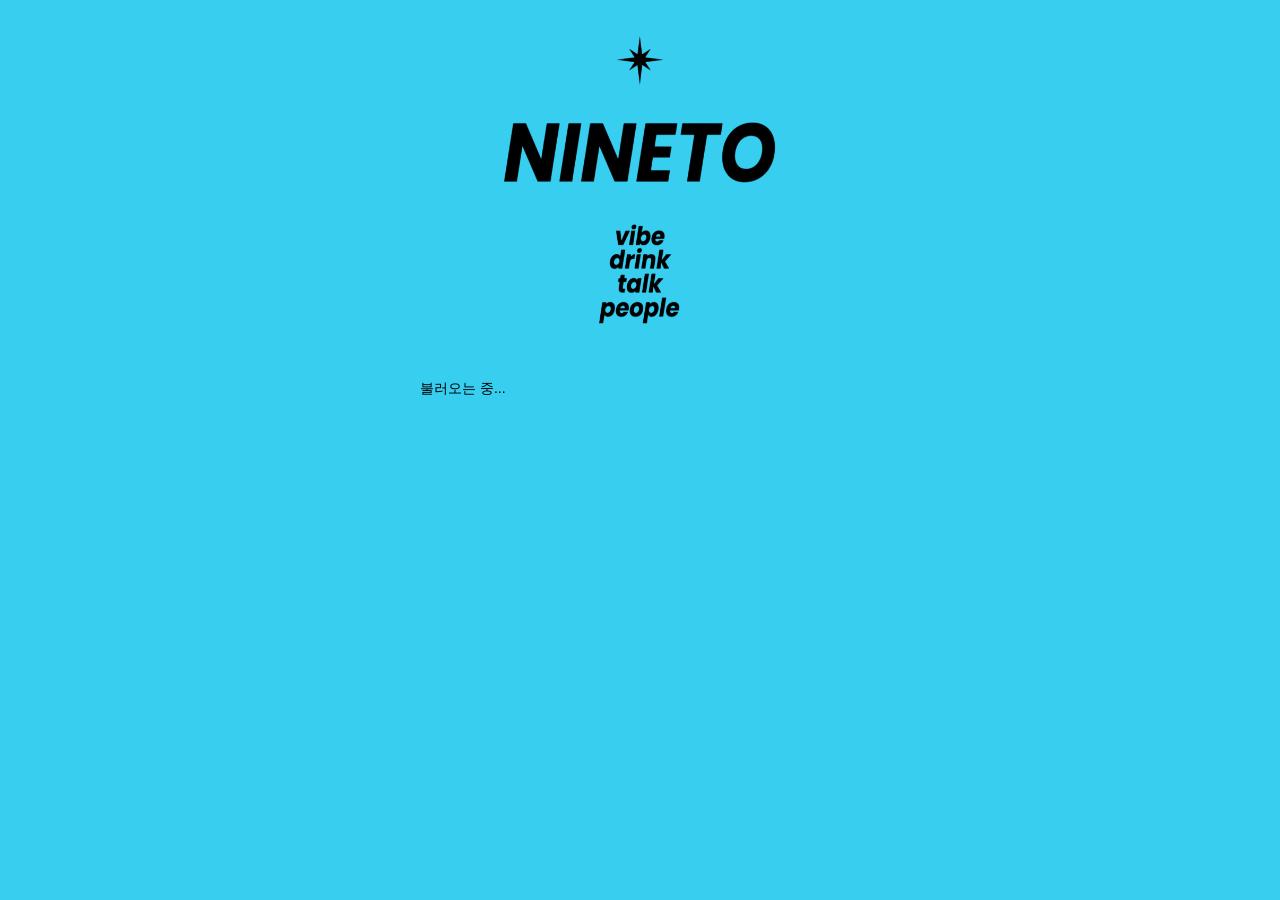
==== index.html @ 0d50b622 "first commit" ====
<!DOCTYPE html>
<html lang="ko">
  <head>
    <meta charset="UTF-8" />
    <meta name="viewport" content="width=device-width, initial-scale=1.0" />
    <title>NINETO</title>
    <link rel="stylesheet" href="./style/index.css" />
  </head>
  <body>
    <div class="page">
      <section class="socialring-main">
        <img src="img/main/nineto_main.png" alt="NINETO 메인 이미지" />
      </section>

      <main class="content">
        <p class="socialring-count" id="socialring-count">불러오는 중...</p>
        <section class="socialring-list" id="socialring-list"></section>
      </main>
    </div>

    <div class="modal hidden" id="schedule-modal">
      <div class="modal-overlay" id="modal-overlay"></div>

      <div class="modal-content">
        <div class="modal-header">
          <div class="modal-title-wrap">
            <h3 id="modal-socialring-title">소셜링 선택</h3>
            <p id="modal-socialring-desc"></p>
          </div>

          <button
            class="modal-close"
            id="modal-close"
            type="button"
            aria-label="닫기"
          >
            &times;
          </button>
        </div>

        <div class="schedule-list" id="schedule-list"></div>
        <p class="empty-message hidden" id="empty-message">
          선택 가능한 시간이 없습니다.
        </p>
      </div>
    </div>

    <script src="./js/index.js"></script>
  </body>
</html>
---- style/index.css ----
* {
  box-sizing: border-box;
}

body {
  margin: 0;
  font-family: "Arial";
  background: #37CEF0;
  color: #000;
}

body.modal-open {
  overflow: hidden;
}

img {
  display: block;
  max-width: 100%;
}

.page {
  max-width: 480px;
  min-height: 100vh;
  margin: 0 auto;
  background: #37CEF0;
}

.topbar {
  display: flex;
  justify-content: space-between;
  padding: 20px;
}

.icon-btn {
  width: 38px;
  height: 38px;
  border: none;
  border-radius: 50%;
  background: #fff;
  cursor: pointer;
}

.socialring-main img {
  width: 100%;
  height: 360px;
  object-fit: cover;
}

.content {
  padding: 20px;
}

.socialring-count {
  margin: 0 0 16px;
  font-size: 14px;
  color: #000;
}

.socialring-list {
  display: flex;
  flex-direction: column;
  gap: 14px;
}

.socialring {
  display: flex;
  gap: 14px;
  padding: 12px;
  border-radius: 12px;
  background: #000;
  color: #fff;
  text-decoration: none;
}

.socialring-button {
  width: 100%;
  border: none;
  text-align: left;
  cursor: pointer;
}

.socialring-img {
  width: 100px;
  height: 100px;
  border-radius: 20px;
  object-fit: cover;
  flex-shrink: 0;
}

.socialring-text {
  display: flex;
  flex: 1;
  flex-direction: column;
  justify-content: center;
}

.socialring-text h2 {
  margin: 0 0 8px;
  font-size: 18px;
}

.socialring-text p {
  margin: 0;
  font-size: 14px;
  line-height: 1.5;
}

.cta-wrap {
  display: flex;
  justify-content: center;
  padding: 40px 0 20px;
}

.cta-btn {
  border: none;
  border-radius: 999px;
  padding: 14px 22px;
  background: rgba(255, 255, 255, 0.75);
  font-size: 14px;
  font-weight: 700;
  cursor: pointer;
}

.hidden {
  display: none !important;
}

.modal {
  position: fixed;
  inset: 0;
  z-index: 1000;
}

.modal-overlay {
  position: absolute;
  inset: 0;
  background: rgba(0, 0, 0, 0.45);
}

.modal-content {
  position: relative;
  z-index: 1001;
  width: calc(100% - 32px);
  max-width: 480px;
  margin: 60px auto;
  background: #fff;
  border-radius: 20px;
  padding: 20px;
  box-sizing: border-box;
}

.modal-header {
  display: flex;
  align-items: flex-start;
  justify-content: space-between;
  gap: 12px;
  margin-bottom: 16px;
}

.modal-title-wrap h3 {
  margin: 0 0 6px;
  font-size: 20px;
}

.modal-title-wrap p {
  margin: 0;
  font-size: 14px;
  color: #666;
  line-height: 1.5;
}

.modal-close {
  border: none;
  background: transparent;
  font-size: 28px;
  line-height: 1;
  cursor: pointer;
}

.schedule-list {
  display: flex;
  flex-direction: column;
  gap: 10px;
}

.schedule-item {
  width: 100%;
  border: 1px solid #ddd;
  border-radius: 12px;
  background: #fff;
  padding: 14px 16px;
  font-size: 15px;
  text-align: left;
  cursor: pointer;
}

.schedule-item:hover {
  border-color: #000;
}

.empty-message {
  margin: 12px 0 0;
  font-size: 14px;
  color: #777;
}
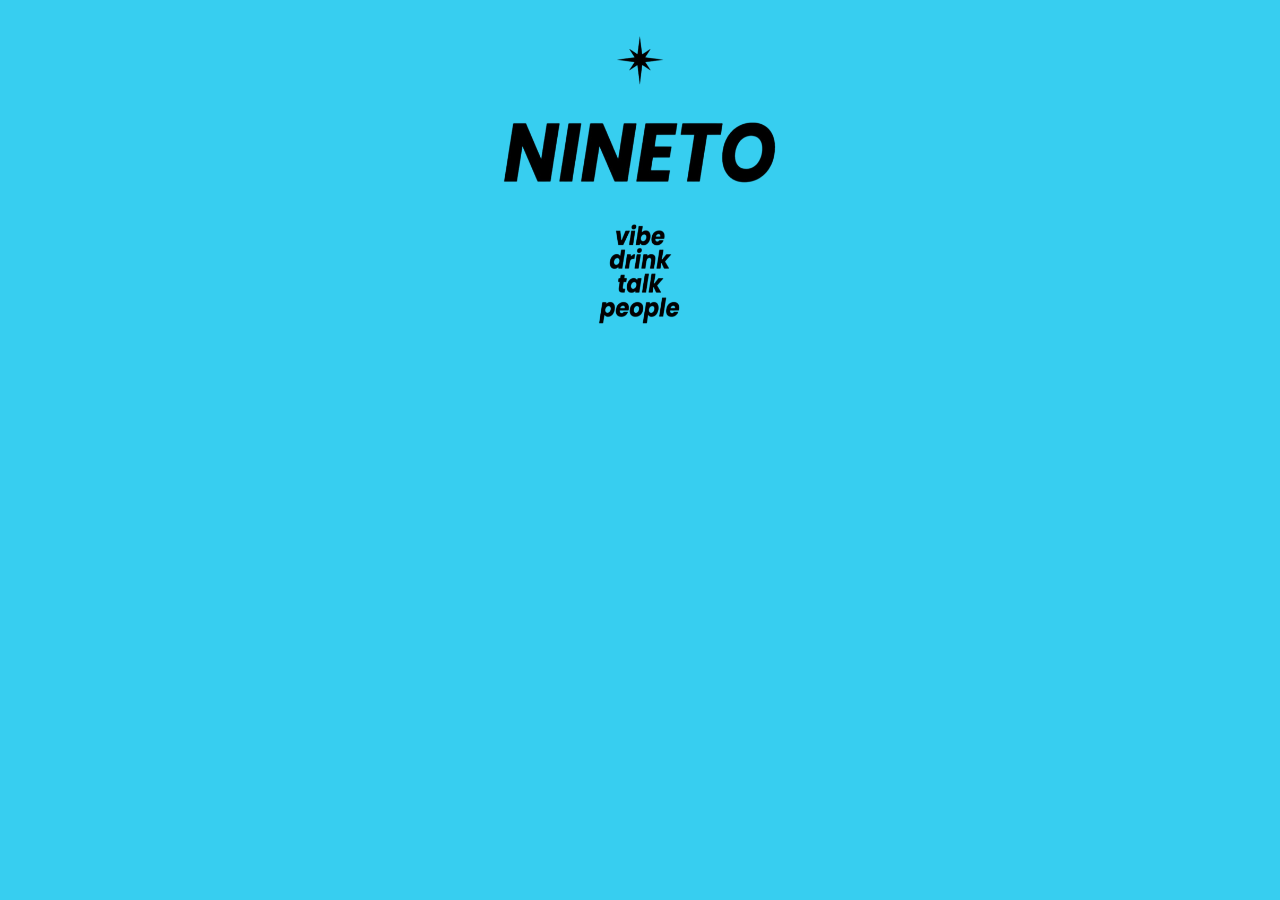
==== commit 4fdc3fea: "notice modal" ====
--- a/index.html
+++ b/index.html
@@ -13,7 +13,10 @@
       </section>
 
       <main class="content">
-        <p class="socialring-count" id="socialring-count">불러오는 중...</p>
+        <div class="loading-wrap" id="loading-wrap">
+          <div class="loading-spinner"></div>
+        </div>
+
         <section class="socialring-list" id="socialring-list"></section>
       </main>
     </div>
--- a/style/index.css
+++ b/style/index.css
@@ -48,18 +48,46 @@
 
 .content {
   padding: 20px;
+  display: flex;
+  flex-direction: column;
+  min-height: calc(100vh - 360px);
+  position: relative;
+}
+
+.loading-wrap {
+  display: flex;
+  align-items: center;
+  justify-content: center;
+  flex: 1;
+  min-height: calc(100vh - 500px);
+}
+
+.loading-spinner {
+  width: 52px;
+  height: 52px;
+  border-radius: 50%;
+  border: 4px solid #6EB9DF;
+  border-top: 4px solid #000000;
+  animation: spin 0.8s linear infinite;
+}
+
+@keyframes spin {
+  to {
+    transform: rotate(360deg);
+  }
+}
+
+.socialring-list {
+  display: flex;
+  flex-direction: column;
+  gap: 14px;
+  margin-top: auto;
 }
 
 .socialring-count {
   margin: 0 0 16px;
   font-size: 14px;
   color: #000;
-}
-
-.socialring-list {
-  display: flex;
-  flex-direction: column;
-  gap: 14px;
 }
 
 .socialring {
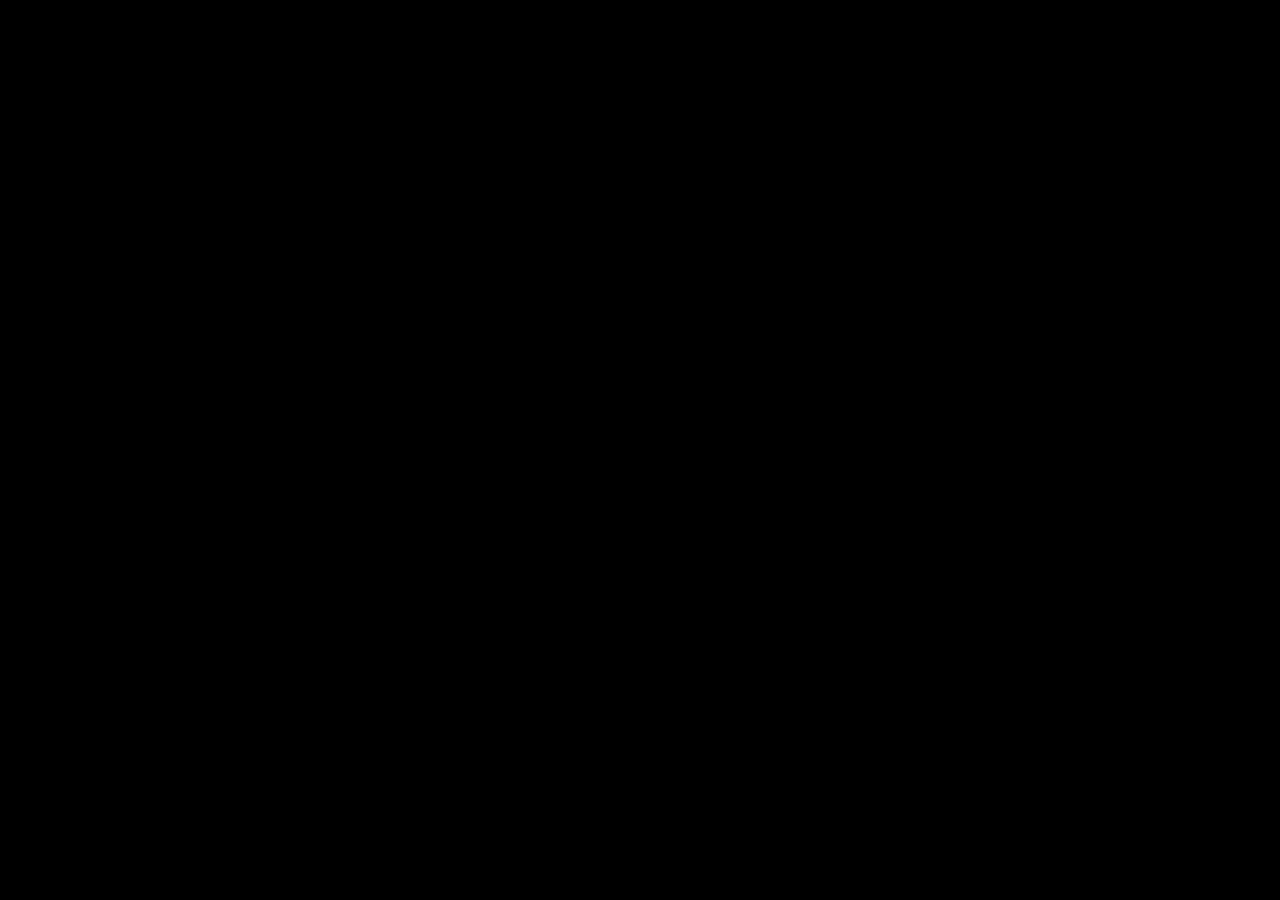
==== commit 681c879b: "1차" ====
--- a/index.html
+++ b/index.html
@@ -3,13 +3,14 @@
   <head>
     <meta charset="UTF-8" />
     <meta name="viewport" content="width=device-width, initial-scale=1.0" />
-    <title>NINETO</title>
     <link rel="stylesheet" href="./style/index.css" />
   </head>
   <body>
     <div class="page">
       <section class="socialring-main">
-        <img src="img/main/nineto_main.png" alt="NINETO 메인 이미지" />
+        <img
+          id="main-socialring-image"
+          class="main-socialring-image hidden"/>
       </section>
 
       <main class="content">
@@ -27,7 +28,7 @@
       <div class="modal-content">
         <div class="modal-header">
           <div class="modal-title-wrap">
-            <h3 id="modal-socialring-title">소셜링 선택</h3>
+            <h3 id="modal-socialring-title"></h3>
             <p id="modal-socialring-desc"></p>
           </div>
 
--- a/style/index.css
+++ b/style/index.css
@@ -5,8 +5,8 @@
 body {
   margin: 0;
   font-family: "Arial";
-  background: #37CEF0;
-  color: #000;
+  background: #000000;
+  color: #000000;
 }
 
 body.modal-open {
@@ -22,7 +22,7 @@
   max-width: 480px;
   min-height: 100vh;
   margin: 0 auto;
-  background: #37CEF0;
+  background: #000000;
 }
 
 .topbar {
@@ -56,7 +56,7 @@
 
 .loading-wrap {
   display: flex;
-  align-items: center;
+  align-items: flex-end;
   justify-content: center;
   flex: 1;
   min-height: calc(100vh - 500px);
@@ -94,17 +94,22 @@
   display: flex;
   gap: 14px;
   padding: 12px;
-  border-radius: 12px;
-  background: #000;
-  color: #fff;
+  border-radius: 20px;
+  background: #FFFFFF;
+  border: 1px solid #000000;
+  color: #000000;
   text-decoration: none;
+  backdrop-filter: blur(8px);
 }
 
 .socialring-button {
   width: 100%;
-  border: none;
   text-align: left;
   cursor: pointer;
+}
+
+.main-socialring-image.hidden {
+  display: none;
 }
 
 .socialring-img {
